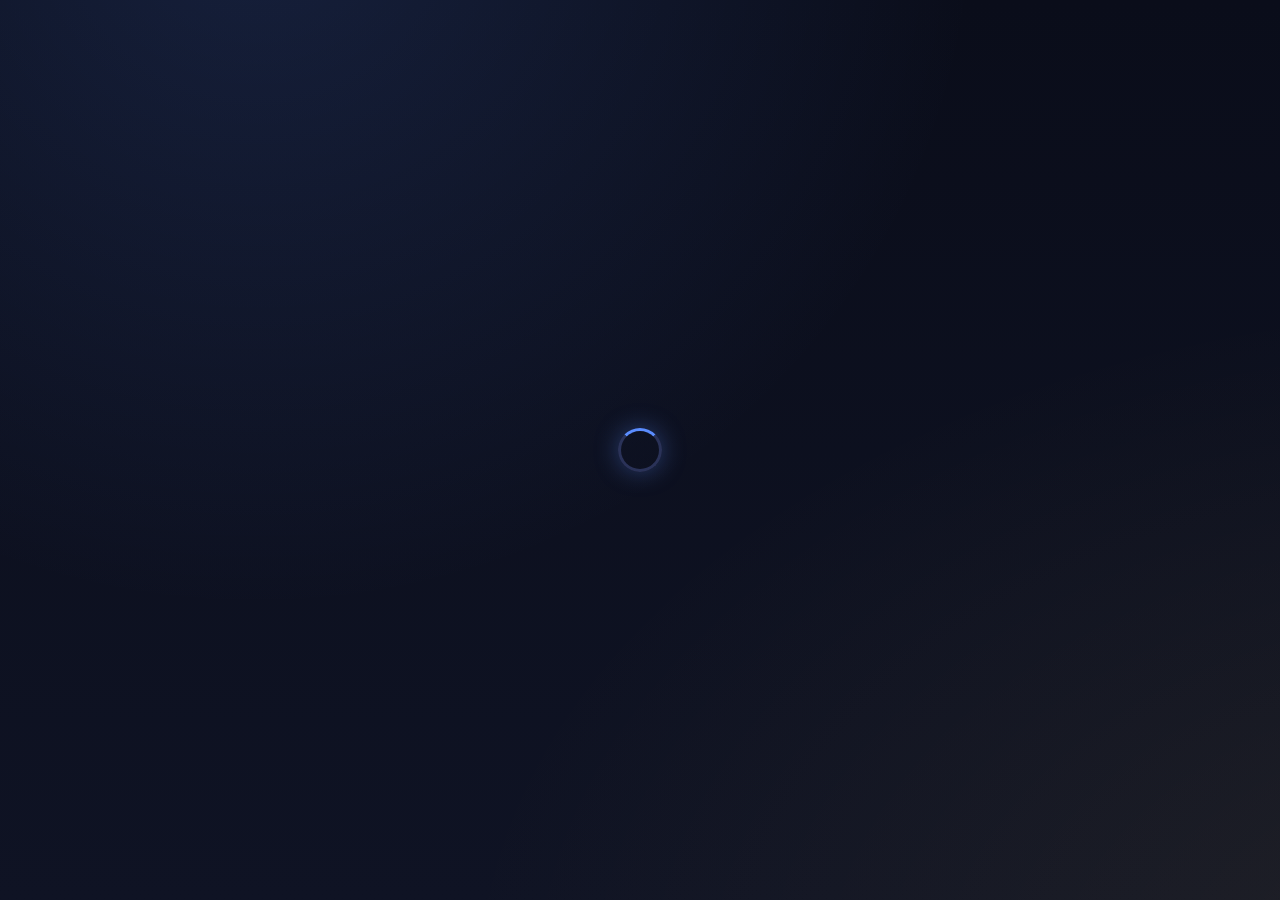
==== index.html @ c94ab728 "feat: add chat groups with realtime messaging - Create/join groups with friends (RPC-backed, RLS-pro" ====
<!DOCTYPE html>
<html lang="zh-CN">
<head>
  <meta charset="UTF-8" />
  <meta name="viewport" content="width=device-width, initial-scale=1.0" />
  <title>好友时区时间轴</title>
  <link rel="stylesheet" href="style.css" />
</head>
<body>
  <div id="view-loading" class="view full-center">
    <div class="spinner"></div>
  </div>

  <div id="view-auth" class="view full-center" hidden>
    <div class="auth-card">
      <h1 class="brand">好友时区时间轴</h1>
      <p class="sub">看看朋友们都几点在线，方便约局。</p>

      <div class="tabs" role="tablist">
        <button class="tab active" data-tab="login">登录</button>
        <button class="tab" data-tab="register">注册</button>
      </div>

      <form id="loginForm" class="auth-form">
        <label>邮箱<input type="email" name="email" required autocomplete="email" /></label>
        <label>密码<input type="password" name="password" required minlength="6" autocomplete="current-password" /></label>
        <button type="submit">登录</button>
      </form>

      <form id="registerForm" class="auth-form" hidden>
        <label>昵称<input type="text" name="username" required minlength="1" maxlength="24" /></label>
        <label>邮箱<input type="email" name="email" required autocomplete="email" /></label>
        <label>密码<input type="password" name="password" required minlength="6" autocomplete="new-password" /></label>
        <button type="submit">创建账号</button>
      </form>

      <p id="authError" class="error" hidden></p>
    </div>
  </div>

  <div id="view-onboarding" class="view" hidden>
    <div class="container narrow">
      <header class="page-header">
        <h1>欢迎, <span id="obUsername">朋友</span></h1>
        <p class="sub">先设置一下你的时区和每天活跃时段，方便朋友找你。</p>
      </header>

      <section class="panel">
        <div class="friend-code-big">
          你的好友代码
          <div class="code-value" id="obFriendCode">——————</div>
          <p class="hint">把这个代码发给朋友，他们就能加你。</p>
        </div>
      </section>

      <form id="onboardingForm" class="panel form-panel">
        <label>昵称<input type="text" name="username" required minlength="1" maxlength="24" /></label>
        <label>时区<select name="timezone" required></select></label>
        <div class="periods-section">
          <div class="periods-section-head">
            <span>活跃时段</span>
            <button type="button" class="ghost small add-period" data-target="obPeriodsList">+ 添加时段</button>
          </div>
          <div class="periods-list" id="obPeriodsList"></div>
        </div>
        <label>在时间轴上显示的颜色<input type="color" name="color" value="#4f8cff" /></label>
        <p class="hint">活跃时段可跨午夜，例如 22:00 – 02:00；可以加多个时段。</p>
        <p id="onboardingError" class="error" hidden></p>
        <button type="submit">保存并进入</button>
      </form>
    </div>
  </div>

  <div id="view-main" class="view" hidden>
    <header class="topbar">
      <div class="brand-small">时区时间轴</div>
      <div class="topbar-right">
        <span class="me-code">
          <span class="me-name" id="meName"></span>
          <span class="code-pill" id="meCodePill" title="点击复制">
            <span class="code-label">好友代码</span>
            <span id="meCode">——————</span>
          </span>
        </span>
        <button id="openSettings" class="ghost">设置</button>
        <button id="logout" class="ghost">退出</button>
      </div>
    </header>

    <main class="container">
      <section class="panel">
        <div class="timeline-header">
          <div>
            <h2 class="panel-title">我的时间轴</h2>
            <p class="hint" id="selfMeta"></p>
          </div>
          <div class="legend">
            <span class="dot now"></span> 现在
            <span class="sep">·</span>
            <span class="dot overlap"></span> 和好友重合
          </div>
        </div>
        <div id="timeline" class="timeline"></div>
      </section>

      <section class="panel">
        <h2 class="panel-title">共同在线时段</h2>
        <div id="overlapList" class="overlap-list"></div>
      </section>

      <section class="panel">
        <h2 class="panel-title">好友</h2>

        <form id="addFriendForm" class="inline-form">
          <input type="text" id="friendCodeInput" placeholder="输入 6 位好友代码" maxlength="6" autocomplete="off" />
          <button type="submit">添加</button>
        </form>
        <p id="addFriendMsg" class="hint" hidden></p>

        <div id="pendingIn" class="pending-list"></div>
        <div id="pendingOut" class="pending-list"></div>

        <ul id="friendList" class="friends"></ul>
        <p id="friendEmpty" class="hint" hidden>还没有好友，把你的好友代码发给朋友吧。</p>
      </section>

      <section class="panel">
        <div class="panel-head-row">
          <h2 class="panel-title">聊天群</h2>
          <button id="openCreateGroup" class="ghost small">+ 新建聊天群</button>
        </div>
        <ul id="groupList" class="group-list"></ul>
        <p id="groupEmpty" class="hint" hidden>还没有聊天群，和好友一起新建一个吧。</p>
      </section>
    </main>
  </div>

  <div id="view-chat" class="view" hidden>
    <header class="topbar">
      <div class="topbar-left">
        <button id="chatBack" class="ghost">← 返回</button>
        <div class="chat-title" id="chatTitle"></div>
      </div>
      <div class="topbar-right">
        <button id="chatLogout" class="ghost">退出</button>
      </div>
    </header>
    <main class="container chat-main">
      <section class="panel">
        <h2 class="panel-title">成员 <span class="count" id="chatMemberCount"></span></h2>
        <ul id="chatMemberList" class="chat-members"></ul>
      </section>
      <section class="panel chat-panel">
        <h2 class="panel-title">消息</h2>
        <div id="chatMessages" class="chat-messages"></div>
        <form id="chatForm" class="chat-composer">
          <textarea id="chatInput" placeholder="说点什么…（Enter 发送，Shift+Enter 换行）" rows="1" maxlength="2000"></textarea>
          <button type="submit">发送</button>
        </form>
      </section>
    </main>
  </div>

  <div id="createGroupModal" class="modal" hidden>
    <div class="modal-card">
      <div class="modal-head">
        <h2>新建聊天群</h2>
        <button class="ghost" id="closeCreateGroup">✕</button>
      </div>
      <form id="createGroupForm" class="form-panel">
        <label>群名<input type="text" name="name" required minlength="1" maxlength="64" placeholder="例如：开黑小分队" /></label>
        <div>
          <div class="section-label">选择好友</div>
          <div id="groupFriendPicker" class="friend-picker"></div>
          <p id="groupFriendEmpty" class="hint" hidden>你还没有好友，先添加好友再新建群。</p>
        </div>
        <p id="createGroupError" class="error" hidden></p>
        <button type="submit">创建</button>
      </form>
    </div>
  </div>

  <div id="settingsModal" class="modal" hidden>
    <div class="modal-card">
      <div class="modal-head">
        <h2>编辑个人资料</h2>
        <button class="ghost" id="closeSettings">✕</button>
      </div>
      <form id="settingsForm" class="form-panel">
        <label>昵称<input type="text" name="username" required minlength="1" maxlength="24" /></label>
        <label>时区<select name="timezone" required></select></label>
        <div class="periods-section">
          <div class="periods-section-head">
            <span>活跃时段</span>
            <button type="button" class="ghost small add-period" data-target="settingsPeriodsList">+ 添加时段</button>
          </div>
          <div class="periods-list" id="settingsPeriodsList"></div>
        </div>
        <label>颜色<input type="color" name="color" /></label>
        <p id="settingsError" class="error" hidden></p>
        <button type="submit">保存</button>
      </form>
    </div>
  </div>

  <div id="toast" class="toast" hidden></div>

  <script type="module" src="app.js"></script>
</body>
</html>
---- style.css ----
:root {
  --bg: #0a0d1a;
  --bg-2: #0f1324;
  --panel: #161b2e;
  --panel-2: #1d2340;
  --panel-3: #252c4e;
  --text: #eef1fb;
  --text-dim: #b8bfd8;
  --muted: #8b90ab;
  --accent: #5b8dff;
  --accent-2: #7aa7ff;
  --accent-glow: rgba(91, 141, 255, 0.35);
  --overlap: #ffcf4a;
  --overlap-glow: rgba(255, 207, 74, 0.4);
  --now: #ff5a82;
  --now-glow: rgba(255, 90, 130, 0.6);
  --success: #27d07b;
  --danger: #f06262;
  --border: #2a3258;
  --border-soft: #222846;
  --radius: 14px;
  --radius-sm: 10px;
}

* { box-sizing: border-box; }
[hidden] { display: none !important; }
html, body { margin: 0; padding: 0; }
body {
  color: var(--text);
  font-family: -apple-system, BlinkMacSystemFont, "Segoe UI", "PingFang SC",
    "Hiragino Sans GB", "Microsoft YaHei", sans-serif;
  min-height: 100vh;
  background:
    radial-gradient(ellipse at 20% -10%, rgba(91, 141, 255, 0.15), transparent 50%),
    radial-gradient(ellipse at 120% 110%, rgba(255, 207, 74, 0.08), transparent 50%),
    linear-gradient(180deg, var(--bg) 0%, var(--bg-2) 100%);
  background-attachment: fixed;
  -webkit-font-smoothing: antialiased;
  letter-spacing: 0.01em;
}

.view { min-height: 100vh; animation: view-in 0.35s ease-out; }
@keyframes view-in {
  from { opacity: 0; transform: translateY(4px); }
  to   { opacity: 1; transform: translateY(0); }
}
.full-center { display: flex; align-items: center; justify-content: center; padding: 20px; }
.container { max-width: 1120px; margin: 0 auto; padding: 24px 24px 80px; display: grid; gap: 20px; }
.container.narrow { max-width: 640px; }

/* Spinner */
.spinner {
  width: 44px; height: 44px;
  border: 3px solid var(--border);
  border-top-color: var(--accent);
  border-radius: 50%;
  animation: spin 0.9s linear infinite;
  box-shadow: 0 0 24px var(--accent-glow);
}
@keyframes spin { to { transform: rotate(360deg); } }

/* Auth */
.auth-card {
  background: linear-gradient(180deg, var(--panel) 0%, #141829 100%);
  border: 1px solid var(--border);
  border-radius: 18px;
  padding: 36px 32px;
  width: 100%;
  max-width: 420px;
  box-shadow: 0 28px 70px rgba(0,0,0,0.55), 0 0 0 1px rgba(255,255,255,0.02) inset;
}
.brand { margin: 0; font-size: 24px; letter-spacing: 0.3px; font-weight: 600; }
.sub { color: var(--muted); margin: 8px 0 22px; font-size: 14px; line-height: 1.5; }

.tabs {
  display: flex;
  gap: 4px;
  background: var(--bg-2);
  border-radius: 12px;
  padding: 4px;
  margin-bottom: 22px;
  border: 1px solid var(--border-soft);
}
.tab {
  flex: 1; background: transparent; border: 0; color: var(--muted);
  padding: 10px 12px; border-radius: 8px; cursor: pointer; font: inherit;
  transition: all 0.18s;
}
.tab:hover { color: var(--text-dim); }
.tab.active { background: var(--panel-2); color: var(--text); box-shadow: 0 2px 8px rgba(0,0,0,0.3); }
.auth-form { display: grid; gap: 14px; }
.auth-form label { display: grid; gap: 6px; font-size: 12px; color: var(--muted); }

input, select, button {
  font: inherit; color: var(--text);
  background: var(--panel-2);
  border: 1px solid var(--border);
  border-radius: var(--radius-sm);
  padding: 11px 13px;
  outline: none;
  transition: border-color 0.18s, box-shadow 0.18s, background 0.18s;
}
input:hover, select:hover { border-color: var(--border); background: var(--panel-3); }
input:focus, select:focus {
  border-color: var(--accent);
  box-shadow: 0 0 0 3px var(--accent-glow);
  background: var(--panel-2);
}
input[type="color"] { padding: 3px; height: 42px; width: 62px; cursor: pointer; }
input[type="time"] { min-width: 130px; }

button {
  background: linear-gradient(180deg, var(--accent) 0%, #4a7be6 100%);
  border-color: var(--accent);
  color: #fff;
  cursor: pointer;
  font-weight: 500;
  padding: 11px 18px;
  box-shadow: 0 4px 12px rgba(91, 141, 255, 0.25);
}
button:hover {
  transform: translateY(-1px);
  box-shadow: 0 6px 18px rgba(91, 141, 255, 0.4);
}
button:active { transform: translateY(0); }
button.ghost {
  background: transparent;
  border-color: var(--border);
  color: var(--muted);
  padding: 7px 14px;
  font-size: 13px;
  box-shadow: none;
}
button.ghost:hover {
  color: var(--text); border-color: var(--muted);
  background: rgba(255,255,255,0.02);
  transform: none;
  box-shadow: none;
}
button.small { padding: 5px 11px; font-size: 12px; }
button.danger {
  background: transparent; border-color: rgba(240, 98, 98, 0.4);
  color: var(--danger); box-shadow: none;
}
button.danger:hover { background: rgba(240, 98, 98, 0.1); box-shadow: none; }
button.success {
  background: linear-gradient(180deg, var(--success) 0%, #1fb96b 100%);
  border-color: var(--success);
  box-shadow: 0 4px 12px rgba(39, 208, 123, 0.3);
}

.error {
  background: rgba(240, 98, 98, 0.1);
  border: 1px solid rgba(240, 98, 98, 0.3);
  color: #ffb5b5;
  padding: 10px 13px;
  border-radius: var(--radius-sm);
  font-size: 13px;
  margin: 0;
}
.hint { color: var(--muted); font-size: 12px; margin: 4px 0 0; line-height: 1.5; }

/* Top bar */
.topbar {
  background: rgba(22, 27, 46, 0.85);
  border-bottom: 1px solid var(--border);
  padding: 14px 24px;
  display: flex;
  align-items: center;
  justify-content: space-between;
  gap: 12px;
  position: sticky;
  top: 0;
  z-index: 10;
  backdrop-filter: blur(14px);
  -webkit-backdrop-filter: blur(14px);
}
.brand-small { font-weight: 600; letter-spacing: 0.3px; font-size: 15px; }
.topbar-left { display: flex; align-items: center; gap: 14px; min-width: 0; flex: 1; }
.chat-title { font-size: 15px; font-weight: 600; letter-spacing: 0.3px; overflow: hidden; text-overflow: ellipsis; white-space: nowrap; }
.topbar-right { display: flex; align-items: center; gap: 10px; }
.me-code { display: flex; align-items: center; gap: 10px; font-size: 13px; }
.me-name { color: var(--text-dim); font-weight: 500; }
.code-pill {
  display: inline-flex; align-items: center; gap: 8px;
  background: linear-gradient(135deg, rgba(91, 141, 255, 0.15), rgba(91, 141, 255, 0.05));
  border: 1px solid rgba(91, 141, 255, 0.3);
  padding: 6px 12px;
  border-radius: 999px;
  cursor: pointer;
  font-family: ui-monospace, SFMono-Regular, Menlo, monospace;
  font-size: 13px;
  letter-spacing: 2px;
  transition: all 0.2s;
}
.code-pill:hover {
  border-color: var(--accent);
  box-shadow: 0 0 14px var(--accent-glow);
  transform: translateY(-1px);
}
.code-label {
  color: var(--muted); font-size: 11px; letter-spacing: 0.5px;
  font-family: inherit; text-transform: uppercase;
}

/* Panels */
.panel {
  background: linear-gradient(180deg, var(--panel) 0%, #141829 100%);
  border: 1px solid var(--border);
  border-radius: var(--radius);
  padding: 20px 22px;
  box-shadow: 0 4px 16px rgba(0,0,0,0.2);
  animation: panel-in 0.4s ease-out backwards;
}
.panel:nth-child(1) { animation-delay: 0ms; }
.panel:nth-child(2) { animation-delay: 60ms; }
.panel:nth-child(3) { animation-delay: 120ms; }
.panel:nth-child(4) { animation-delay: 180ms; }
@keyframes panel-in {
  from { opacity: 0; transform: translateY(8px); }
  to   { opacity: 1; transform: translateY(0); }
}
.panel-title {
  margin: 0 0 14px;
  font-size: 14px;
  color: var(--text-dim);
  font-weight: 600;
  letter-spacing: 0.4px;
  text-transform: uppercase;
}

.form-panel { display: grid; gap: 14px; }
.form-panel label { display: grid; gap: 6px; font-size: 12px; color: var(--muted); }
.form-panel .row { display: flex; gap: 12px; flex-wrap: wrap; }
.form-panel .row label { flex: 1 1 150px; }

.page-header { margin-bottom: 8px; }
.page-header h1 { margin: 0; font-size: 24px; letter-spacing: -0.2px; }

/* Friend code hero on onboarding */
.friend-code-big {
  text-align: center;
  padding: 16px 0 10px;
  color: var(--muted);
  font-size: 11px;
  letter-spacing: 1.2px;
  text-transform: uppercase;
}
.code-value {
  font-family: ui-monospace, SFMono-Regular, Menlo, monospace;
  font-size: 40px;
  color: var(--text);
  letter-spacing: 10px;
  margin: 10px 0 6px;
  font-weight: 700;
  background: linear-gradient(135deg, var(--accent-2), var(--overlap));
  -webkit-background-clip: text;
  background-clip: text;
  -webkit-text-fill-color: transparent;
}

/* Inline form */
.inline-form { display: flex; gap: 8px; margin-bottom: 14px; }
.inline-form input {
  flex: 1;
  text-transform: uppercase;
  letter-spacing: 4px;
  font-family: ui-monospace, SFMono-Regular, Menlo, monospace;
  font-weight: 600;
  text-align: center;
}

/* Pending requests */
.pending-list { display: grid; gap: 8px; margin-bottom: 10px; }
.pending-list:empty { display: none; }
.pending-item {
  display: flex; align-items: center; gap: 10px;
  background: var(--panel-2);
  border: 1px dashed var(--border);
  padding: 11px 14px;
  border-radius: var(--radius-sm);
  font-size: 13px;
  animation: panel-in 0.3s;
}
.pending-item .who { flex: 1; }
.pending-item .tag {
  display: inline-block;
  background: rgba(91, 141, 255, 0.15);
  color: var(--accent-2);
  padding: 2px 9px;
  border-radius: 999px;
  font-size: 11px;
  margin-left: 6px;
  font-weight: 500;
}
.pending-item .tag.out { background: rgba(139, 144, 171, 0.15); color: var(--muted); }

/* Friend list */
.friends { list-style: none; padding: 0; margin: 0; display: grid; gap: 10px; }
.friend-row {
  display: flex; align-items: center; gap: 12px;
  padding: 12px 14px;
  background: var(--panel-2);
  border-radius: var(--radius-sm);
  border: 1px solid var(--border-soft);
  transition: all 0.2s;
}
.friend-row:hover {
  border-color: var(--accent);
  background: var(--panel-3);
  transform: translateX(2px);
}
.friend-row .swatch {
  width: 14px; height: 14px; border-radius: 50%;
  box-shadow: 0 0 0 2px rgba(255,255,255,0.05), 0 0 12px currentColor;
  flex-shrink: 0;
}
.friend-row .name { font-weight: 600; font-size: 14px; }
.friend-row .meta { color: var(--muted); font-size: 12px; margin-top: 2px; }
.friend-row .spacer { flex: 1; }

/* Timeline */
.timeline-header {
  display: flex;
  justify-content: space-between;
  align-items: flex-start;
  gap: 12px;
  margin-bottom: 28px;
  flex-wrap: wrap;
}
.timeline-header h2 { margin: 0; }
.legend { color: var(--muted); font-size: 12px; display: flex; gap: 6px; align-items: center; }
.legend .dot { display: inline-block; width: 8px; height: 8px; border-radius: 2px; background: var(--accent); }
.legend .dot.overlap { background: var(--overlap); }
.legend .dot.now { background: var(--now); border-radius: 50%; }
.legend .sep { margin: 0 6px; }

.timeline { display: grid; gap: 10px; }
.tl-header, .tl-row {
  display: grid;
  grid-template-columns: 160px 1fr;
  align-items: center;
  gap: 20px;
}
.tl-label {
  font-size: 13px;
  color: var(--text-dim);
  overflow: hidden;
  text-overflow: ellipsis;
  white-space: nowrap;
  display: flex;
  align-items: center;
  gap: 8px;
  font-weight: 500;
}
.tl-label .dot-color {
  display: inline-block; width: 8px; height: 8px; border-radius: 50%;
  flex-shrink: 0;
}
.tl-hours { position: relative; height: 22px; margin-bottom: 6px; }
.tl-hours .hour {
  position: absolute; top: 0;
  font-size: 11px; color: var(--muted);
  transform: translateX(-50%);
  font-variant-numeric: tabular-nums;
  letter-spacing: 0.04em;
}
.tl-hours .tick {
  position: absolute; top: 18px;
  width: 1px; height: 4px; background: var(--border-soft);
  transform: translateX(-50%);
}

.tl-track {
  position: relative;
  background: rgba(255, 255, 255, 0.018);
  border-radius: 10px;
}
.tl-track::before {
  content: "";
  position: absolute;
  left: 0; right: 0; top: 50%;
  height: 1px;
  background: var(--border-soft);
  transform: translateY(-50%);
  opacity: 0.6;
}
.tl-track.main {
  height: 80px;
  background: rgba(255, 255, 255, 0.03);
  border-radius: 14px;
}
.tl-track.main::before { display: none; }
.tl-track.friend {
  height: 42px;
}
.tl-track.overlap-track {
  height: 26px;
  background: rgba(255, 207, 74, 0.04);
}
.tl-track.overlap-track::before { display: none; }

.tl-block {
  position: absolute;
  top: 8px; bottom: 8px;
  border-radius: 6px;
  background: var(--accent);
  opacity: 0.9;
}
.tl-track.main .tl-block {
  top: 12px; bottom: 12px;
  border-radius: 10px;
  opacity: 1;
}
.tl-track.friend .tl-block {
  top: 9px; bottom: 9px;
  border-radius: 6px;
  opacity: 0.85;
}
.tl-track.overlap-track .tl-block {
  top: 5px; bottom: 5px;
  border-radius: 4px;
  background: var(--overlap) !important;
  opacity: 1;
}

.tl-now {
  position: absolute;
  top: 0; bottom: 0;
  width: 1px;
  background: var(--now);
  pointer-events: none;
  z-index: 3;
}
.tl-now.main-now { top: -4px; bottom: -4px; }
.tl-now::after {
  content: "";
  position: absolute;
  top: -3px; left: 50%;
  transform: translateX(-50%);
  width: 6px; height: 6px; border-radius: 50%;
  background: var(--now);
}
.tl-now.main-now::after { top: -4px; width: 8px; height: 8px; }

.tl-row.self .tl-label { color: var(--text); font-weight: 600; font-size: 14px; }
.tl-row.overlap-row .tl-label { color: var(--overlap); font-weight: 500; font-size: 13px; }
.tl-row.spacer-row { height: 10px; }

.overlap-list { display: flex; flex-direction: column; gap: 14px; }
.overlap-group { display: flex; flex-direction: column; gap: 8px; }
.overlap-group-title {
  display: flex; align-items: center; gap: 8px;
  font-size: 13px; color: var(--muted); font-weight: 500;
}
.overlap-group.all .overlap-group-title { color: var(--overlap); font-weight: 600; }
.overlap-group-title .dot-color {
  width: 10px; height: 10px; border-radius: 50%;
  display: inline-block;
}
.overlap-chip-row { display: flex; flex-wrap: wrap; gap: 8px; }
.overlap-chip {
  background: linear-gradient(135deg, rgba(255, 207, 74, 0.12), rgba(255, 207, 74, 0.03));
  border: 1px solid rgba(255, 207, 74, 0.3);
  color: var(--overlap);
  padding: 7px 14px;
  border-radius: 999px;
  font-size: 13px;
  font-family: ui-monospace, SFMono-Regular, Menlo, monospace;
  font-variant-numeric: tabular-nums;
  font-weight: 500;
}
.overlap-chip.all {
  background: linear-gradient(135deg, rgba(255, 207, 74, 0.22), rgba(255, 207, 74, 0.08));
  border-color: rgba(255, 207, 74, 0.55);
  box-shadow: 0 0 14px rgba(255, 207, 74, 0.18);
}

/* Active periods editor */
.periods-section {
  display: flex; flex-direction: column; gap: 10px;
  padding: 14px;
  background: var(--panel-2);
  border: 1px solid var(--border-soft);
  border-radius: 12px;
}
.periods-section-head {
  display: flex; align-items: center; justify-content: space-between;
  font-size: 13px; color: var(--muted); font-weight: 500;
}
.periods-list { display: flex; flex-direction: column; gap: 8px; }
.period-row {
  display: flex; align-items: center; gap: 10px;
}
.period-row input[type="time"] {
  flex: 1;
  padding: 8px 10px;
  background: var(--panel);
  border: 1px solid var(--border);
  border-radius: 8px;
  color: var(--text);
  font-family: ui-monospace, SFMono-Regular, Menlo, monospace;
  font-size: 14px;
}
.period-row input[type="time"]:focus {
  outline: none;
  border-color: var(--accent);
}
.period-sep { color: var(--muted); }
.ghost.icon {
  width: 30px; height: 30px;
  padding: 0;
  display: inline-flex; align-items: center; justify-content: center;
  font-size: 13px;
}
.ghost.small { font-size: 12px; padding: 4px 10px; }
.add-period { font-weight: 500; }
.overlap-chip.empty {
  color: var(--muted);
  font-family: inherit;
  background: var(--panel-2);
  border-color: var(--border-soft);
  font-weight: normal;
}

/* Modal */
.modal {
  position: fixed; inset: 0;
  background: rgba(0,0,0,0.65);
  display: flex; align-items: center; justify-content: center;
  z-index: 100;
  padding: 20px;
  backdrop-filter: blur(6px);
  -webkit-backdrop-filter: blur(6px);
  animation: fade-in 0.2s;
}
@keyframes fade-in { from { opacity: 0; } to { opacity: 1; } }
.modal-card {
  background: linear-gradient(180deg, var(--panel) 0%, #141829 100%);
  border: 1px solid var(--border);
  border-radius: 18px;
  width: 100%;
  max-width: 520px;
  padding: 24px 26px;
  max-height: 90vh;
  overflow: auto;
  box-shadow: 0 30px 80px rgba(0,0,0,0.55);
  animation: modal-in 0.25s cubic-bezier(.2,.9,.3,1.2);
}
@keyframes modal-in {
  from { opacity: 0; transform: scale(0.96) translateY(10px); }
  to   { opacity: 1; transform: scale(1) translateY(0); }
}
.modal-head {
  display: flex; justify-content: space-between; align-items: center;
  margin-bottom: 18px;
}
.modal-head h2 { margin: 0; font-size: 18px; }

/* Toast */
.toast {
  position: fixed;
  bottom: 28px;
  left: 50%;
  transform: translateX(-50%);
  background: var(--panel);
  border: 1px solid var(--border);
  padding: 11px 20px;
  border-radius: 999px;
  font-size: 13px;
  box-shadow: 0 14px 40px rgba(0,0,0,0.55);
  z-index: 200;
  animation: toast-in 0.25s cubic-bezier(.2,.9,.3,1.2);
}
.toast.success { border-color: var(--success); color: #a5f1c7; }
.toast.error { border-color: var(--danger); color: #ffb5b5; }
@keyframes toast-in {
  from { opacity: 0; transform: translate(-50%, 14px); }
  to   { opacity: 1; transform: translate(-50%, 0); }
}

/* Panel head row */
.panel-head-row {
  display: flex; align-items: center; justify-content: space-between;
  gap: 10px; margin-bottom: 16px;
}
.panel-head-row .panel-title { margin: 0; }

/* Chat group list */
.group-list { list-style: none; padding: 0; margin: 0; display: flex; flex-direction: column; gap: 8px; }
.group-row {
  display: flex; align-items: center; gap: 14px;
  padding: 14px 16px;
  background: var(--panel-2);
  border: 1px solid var(--border-soft);
  border-radius: 12px;
  cursor: pointer;
  transition: transform 0.15s ease, border-color 0.15s ease, background 0.15s ease;
}
.group-row:hover {
  transform: translateX(2px);
  border-color: var(--border);
  background: var(--panel-3);
}
.group-dots { display: flex; flex-shrink: 0; }
.group-dots .member-dot {
  width: 14px; height: 14px;
  border-radius: 50%;
  margin-left: -5px;
  border: 2px solid var(--panel-2);
}
.group-dots .member-dot:first-child { margin-left: 0; }
.group-info { flex: 1; min-width: 0; }
.group-info .name { font-weight: 600; font-size: 14px; }
.group-info .meta {
  color: var(--muted); font-size: 12px; margin-top: 2px;
  overflow: hidden; text-overflow: ellipsis; white-space: nowrap;
}
.group-row .chevron { color: var(--muted); font-size: 20px; }

/* Friend picker in create-group modal */
.section-label {
  font-size: 13px; color: var(--muted); font-weight: 500;
  margin-bottom: 8px;
}
.friend-picker {
  display: flex; flex-direction: column; gap: 4px;
  max-height: 280px; overflow: auto;
  padding: 4px;
  background: var(--panel-2);
  border: 1px solid var(--border-soft);
  border-radius: 10px;
}
.friend-pick {
  display: flex; align-items: center; gap: 10px;
  padding: 8px 10px;
  border-radius: 8px;
  cursor: pointer;
  transition: background 0.12s;
}
.friend-pick:hover { background: rgba(255,255,255,0.03); }
.friend-pick input[type="checkbox"] {
  width: 16px; height: 16px;
  accent-color: var(--accent);
}
.friend-pick .swatch {
  width: 10px; height: 10px; border-radius: 50%;
  flex-shrink: 0;
}
.friend-pick .pick-name { font-size: 14px; color: var(--text); }

/* Chat view */
.chat-main {
  display: grid;
  grid-template-columns: 280px 1fr;
  gap: 20px;
  max-width: 1120px;
}
.chat-panel { display: flex; flex-direction: column; min-height: 0; height: calc(100vh - 140px); }

.chat-members { list-style: none; padding: 0; margin: 0; display: flex; flex-direction: column; gap: 10px; }
.chat-member {
  display: flex; align-items: flex-start; gap: 10px;
  padding: 10px 12px;
  background: var(--panel-2);
  border: 1px solid var(--border-soft);
  border-radius: 10px;
}
.chat-member .swatch {
  width: 10px; height: 10px; border-radius: 50%;
  flex-shrink: 0; margin-top: 5px;
}
.chat-member .member-info { flex: 1; min-width: 0; }
.chat-member .name { font-size: 14px; font-weight: 600; }
.chat-member .meta { font-size: 11.5px; color: var(--muted); margin-top: 2px; line-height: 1.45; }
.me-tag {
  font-size: 10px; font-weight: 500;
  background: var(--accent); color: white;
  padding: 1px 6px; border-radius: 4px;
  margin-left: 6px; letter-spacing: 0.05em;
}

.chat-messages {
  flex: 1;
  overflow-y: auto;
  padding: 4px 2px 12px;
  display: flex; flex-direction: column; gap: 14px;
  scroll-behavior: smooth;
}
.chat-messages::-webkit-scrollbar { width: 8px; }
.chat-messages::-webkit-scrollbar-track { background: transparent; }
.chat-messages::-webkit-scrollbar-thumb {
  background: var(--border); border-radius: 4px;
}
.chat-empty {
  color: var(--muted); font-size: 13px;
  text-align: center; padding: 40px 0;
}

.msg { display: flex; gap: 10px; align-items: flex-start; }
.msg.me { flex-direction: row-reverse; }
.msg-avatar {
  width: 32px; height: 32px; border-radius: 50%;
  display: flex; align-items: center; justify-content: center;
  font-weight: 600; font-size: 13px; color: white;
  flex-shrink: 0;
}
.msg-body { max-width: 70%; display: flex; flex-direction: column; gap: 4px; }
.msg.me .msg-body { align-items: flex-end; }
.msg-head {
  font-size: 11.5px; color: var(--muted);
  display: flex; gap: 8px; align-items: baseline;
}
.msg-name { font-weight: 500; color: var(--text-dim); }
.msg-time { font-variant-numeric: tabular-nums; }
.msg-text {
  background: var(--panel-2);
  border: 1px solid var(--border-soft);
  padding: 10px 14px;
  border-radius: 14px;
  border-bottom-left-radius: 4px;
  font-size: 14px; line-height: 1.5;
  color: var(--text);
  white-space: pre-wrap;
  word-wrap: break-word;
  overflow-wrap: anywhere;
}
.msg.me .msg-text {
  background: linear-gradient(135deg, var(--accent), var(--accent-2));
  border-color: transparent;
  color: white;
  border-bottom-left-radius: 14px;
  border-bottom-right-radius: 4px;
}

.chat-composer {
  display: flex; gap: 10px; align-items: flex-end;
  padding-top: 12px;
  border-top: 1px solid var(--border-soft);
  margin-top: 10px;
}
.chat-composer textarea {
  flex: 1;
  resize: none;
  max-height: 140px;
  padding: 10px 14px;
  background: var(--panel-2);
  border: 1px solid var(--border-soft);
  border-radius: 12px;
  color: var(--text);
  font-family: inherit;
  font-size: 14px;
  line-height: 1.5;
  transition: border-color 0.15s;
}
.chat-composer textarea:focus {
  outline: none;
  border-color: var(--accent);
}
.chat-composer button {
  padding: 10px 20px;
  flex-shrink: 0;
}

@media (max-width: 640px) {
  .tl-header, .tl-row { grid-template-columns: 96px 1fr; gap: 12px; }
  .tl-hours .hour { font-size: 10px; }
  .tl-track.main { height: 64px; }
  .tl-track.friend { height: 36px; }
  .topbar { padding: 10px 14px; flex-wrap: wrap; }
  .code-pill { padding: 5px 10px; letter-spacing: 1.5px; }
  .container { padding: 16px 14px 60px; }
  .code-value { font-size: 32px; letter-spacing: 7px; }
  .chat-main { grid-template-columns: 1fr; }
  .chat-panel { height: calc(100vh - 200px); }
  .msg-body { max-width: 80%; }
}
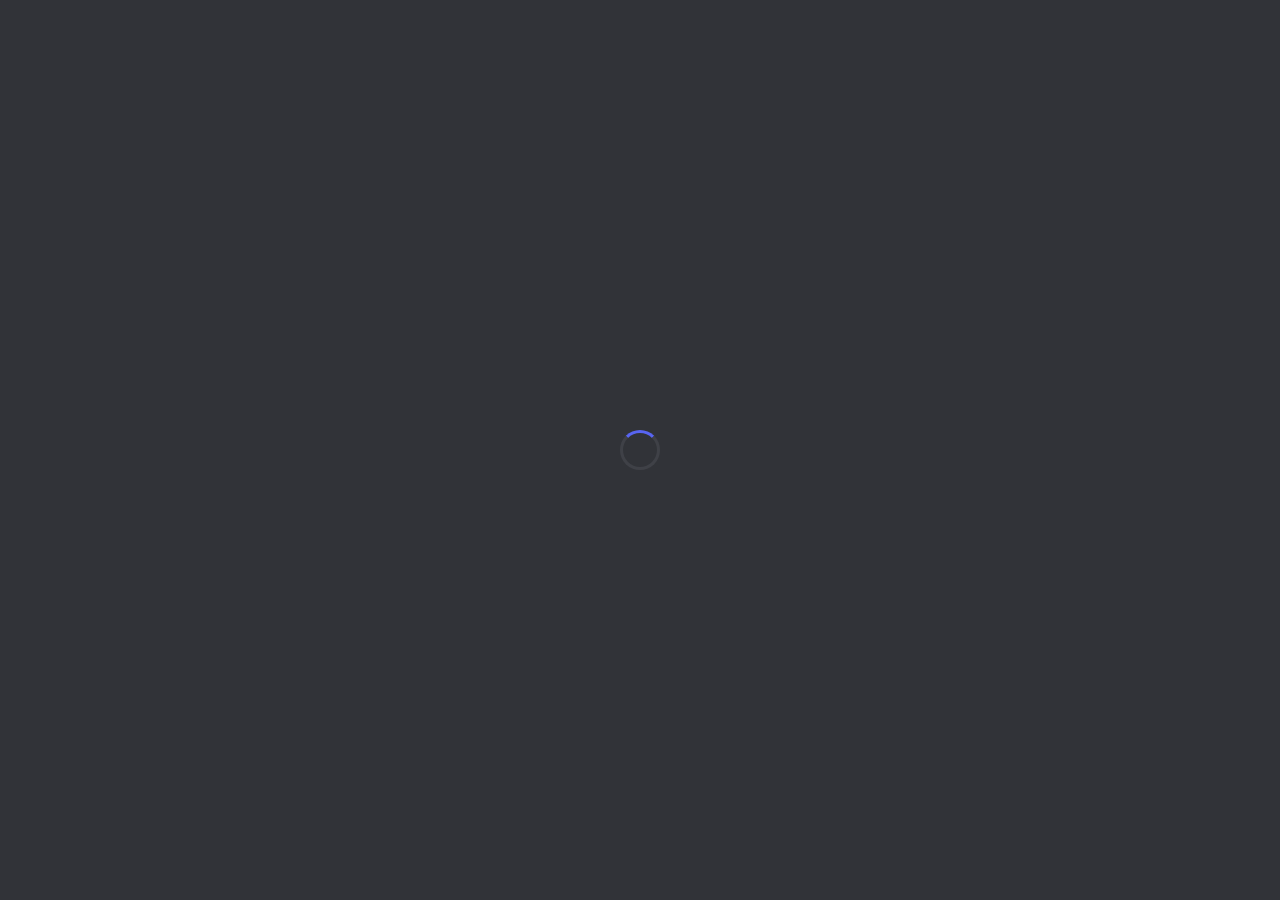
==== commit af027750: "feat: Discord-like fonts + friend visibility toggle on timeline - Load Inter + Noto Sans SC via Goog" ====
--- a/index.html
+++ b/index.html
@@ -4,6 +4,9 @@
   <meta charset="UTF-8" />
   <meta name="viewport" content="width=device-width, initial-scale=1.0" />
   <title>好友时区时间轴</title>
+  <link rel="preconnect" href="https://fonts.googleapis.com" />
+  <link rel="preconnect" href="https://fonts.gstatic.com" crossorigin />
+  <link rel="stylesheet" href="https://fonts.googleapis.com/css2?family=Inter:wght@400;500;600;700&family=Noto+Sans+SC:wght@400;500;600;700&display=swap" />
   <link rel="stylesheet" href="style.css" />
 </head>
 <body>
@@ -94,10 +97,13 @@
             <h2 class="panel-title">我的时间轴</h2>
             <p class="hint" id="selfMeta"></p>
           </div>
-          <div class="legend">
-            <span class="dot now"></span> 现在
-            <span class="sep">·</span>
-            <span class="dot overlap"></span> 和好友重合
+          <div class="timeline-right">
+            <button id="openOverride" class="ghost small">临时调整今天</button>
+            <div class="legend">
+              <span class="dot now"></span> 现在
+              <span class="sep">·</span>
+              <span class="dot overlap"></span> 和好友重合
+            </div>
           </div>
         </div>
         <div id="timeline" class="timeline"></div>
@@ -106,6 +112,15 @@
       <section class="panel">
         <h2 class="panel-title">共同在线时段</h2>
         <div id="overlapList" class="overlap-list"></div>
+      </section>
+
+      <section class="panel">
+        <div class="panel-head-row">
+          <h2 class="panel-title">聊天群</h2>
+          <button id="openCreateGroup" class="ghost small">+ 新建聊天群</button>
+        </div>
+        <ul id="groupList" class="group-list"></ul>
+        <p id="groupEmpty" class="hint" hidden>还没有聊天群，和好友一起新建一个吧。</p>
       </section>
 
       <section class="panel">
@@ -123,15 +138,6 @@
         <ul id="friendList" class="friends"></ul>
         <p id="friendEmpty" class="hint" hidden>还没有好友，把你的好友代码发给朋友吧。</p>
       </section>
-
-      <section class="panel">
-        <div class="panel-head-row">
-          <h2 class="panel-title">聊天群</h2>
-          <button id="openCreateGroup" class="ghost small">+ 新建聊天群</button>
-        </div>
-        <ul id="groupList" class="group-list"></ul>
-        <p id="groupEmpty" class="hint" hidden>还没有聊天群，和好友一起新建一个吧。</p>
-      </section>
     </main>
   </div>
 
@@ -142,6 +148,7 @@
         <div class="chat-title" id="chatTitle"></div>
       </div>
       <div class="topbar-right">
+        <button id="chatSettingsBtn" class="ghost">群设置</button>
         <button id="chatLogout" class="ghost">退出</button>
       </div>
     </header>
@@ -161,6 +168,61 @@
     </main>
   </div>
 
+  <div id="overrideModal" class="modal" hidden>
+    <div class="modal-card">
+      <div class="modal-head">
+        <h2>临时调整今天</h2>
+        <button class="ghost" id="closeOverride">✕</button>
+      </div>
+      <div class="form-panel">
+        <p class="hint" id="overrideDateLabel"></p>
+        <div class="periods-section">
+          <div class="periods-section-head">
+            <span>今天的活跃时段</span>
+            <button type="button" class="ghost small add-period" data-target="overridePeriodsList">+ 添加时段</button>
+          </div>
+          <div class="periods-list" id="overridePeriodsList"></div>
+        </div>
+        <p class="hint">只影响今天，明天自动恢复默认时段。</p>
+        <p id="overrideError" class="error" hidden></p>
+        <div class="row-actions">
+          <button type="button" id="clearOverrideBtn" class="ghost">清除今天的临时设置</button>
+          <button type="button" id="saveOverrideBtn">保存</button>
+        </div>
+      </div>
+    </div>
+  </div>
+
+  <div id="chatGroupModal" class="modal" hidden>
+    <div class="modal-card">
+      <div class="modal-head">
+        <h2>群设置</h2>
+        <button class="ghost" id="closeChatGroupModal">✕</button>
+      </div>
+      <div class="form-panel">
+        <label>群名
+          <div class="inline-save">
+            <input type="text" id="chatGroupNameInput" minlength="1" maxlength="64" />
+            <button type="button" id="saveChatGroupName">保存</button>
+          </div>
+        </label>
+
+        <div class="divider"></div>
+
+        <div class="section-label">添加成员</div>
+        <div id="chatGroupAddPicker" class="friend-picker"></div>
+        <p id="chatGroupAddEmpty" class="hint" hidden>你的好友都已在群里，或你还没有其他可邀请的好友。</p>
+        <button type="button" id="addChatGroupMembersBtn">添加选中的好友</button>
+
+        <p id="chatGroupError" class="error" hidden></p>
+
+        <div class="divider"></div>
+
+        <button type="button" id="leaveChatGroupBtn" class="danger">退出群</button>
+      </div>
+    </div>
+  </div>
+
   <div id="createGroupModal" class="modal" hidden>
     <div class="modal-card">
       <div class="modal-head">
--- a/style.css
+++ b/style.css
@@ -1,25 +1,26 @@
 :root {
-  --bg: #0a0d1a;
-  --bg-2: #0f1324;
-  --panel: #161b2e;
-  --panel-2: #1d2340;
-  --panel-3: #252c4e;
-  --text: #eef1fb;
-  --text-dim: #b8bfd8;
-  --muted: #8b90ab;
-  --accent: #5b8dff;
-  --accent-2: #7aa7ff;
-  --accent-glow: rgba(91, 141, 255, 0.35);
-  --overlap: #ffcf4a;
-  --overlap-glow: rgba(255, 207, 74, 0.4);
-  --now: #ff5a82;
-  --now-glow: rgba(255, 90, 130, 0.6);
-  --success: #27d07b;
-  --danger: #f06262;
-  --border: #2a3258;
-  --border-soft: #222846;
-  --radius: 14px;
-  --radius-sm: 10px;
+  --bg: #1e1f22;
+  --bg-2: #2b2d31;
+  --panel: #2b2d31;
+  --panel-2: #313338;
+  --panel-3: #383a40;
+  --text: #f2f3f5;
+  --text-dim: #dbdee1;
+  --muted: #949ba4;
+  --accent: #5865f2;
+  --accent-2: #4752c4;
+  --accent-glow: rgba(88, 101, 242, 0.25);
+  --overlap: #f0b132;
+  --overlap-glow: rgba(240, 177, 50, 0.25);
+  --now: #f23f43;
+  --now-glow: rgba(242, 63, 67, 0.35);
+  --success: #23a55a;
+  --danger: #da373c;
+  --border: #3f4147;
+  --border-soft: #2e2f35;
+  --radius: 8px;
+  --radius-sm: 4px;
+  --radius-lg: 12px;
 }
 
 * { box-sizing: border-box; }
@@ -27,127 +28,114 @@
 html, body { margin: 0; padding: 0; }
 body {
   color: var(--text);
-  font-family: -apple-system, BlinkMacSystemFont, "Segoe UI", "PingFang SC",
-    "Hiragino Sans GB", "Microsoft YaHei", sans-serif;
+  font-family: "gg sans", "Inter", "Noto Sans SC", -apple-system, BlinkMacSystemFont,
+    "Segoe UI", "PingFang SC", "Hiragino Sans GB", "Microsoft YaHei", sans-serif;
+  font-feature-settings: "cv11", "ss01", "ss03";
+  letter-spacing: 0.01em;
   min-height: 100vh;
-  background:
-    radial-gradient(ellipse at 20% -10%, rgba(91, 141, 255, 0.15), transparent 50%),
-    radial-gradient(ellipse at 120% 110%, rgba(255, 207, 74, 0.08), transparent 50%),
-    linear-gradient(180deg, var(--bg) 0%, var(--bg-2) 100%);
-  background-attachment: fixed;
+  background: var(--panel-2);
   -webkit-font-smoothing: antialiased;
-  letter-spacing: 0.01em;
-}
-
-.view { min-height: 100vh; animation: view-in 0.35s ease-out; }
-@keyframes view-in {
-  from { opacity: 0; transform: translateY(4px); }
-  to   { opacity: 1; transform: translateY(0); }
-}
+  -moz-osx-font-smoothing: grayscale;
+  text-rendering: optimizeLegibility;
+}
+
+.view { min-height: 100vh; }
 .full-center { display: flex; align-items: center; justify-content: center; padding: 20px; }
-.container { max-width: 1120px; margin: 0 auto; padding: 24px 24px 80px; display: grid; gap: 20px; }
-.container.narrow { max-width: 640px; }
-
-/* Spinner */
+.container { max-width: 1120px; margin: 0 auto; padding: 24px 24px 80px; display: grid; gap: 16px; }
+.container.narrow { max-width: 560px; }
+
 .spinner {
-  width: 44px; height: 44px;
+  width: 40px; height: 40px;
   border: 3px solid var(--border);
   border-top-color: var(--accent);
   border-radius: 50%;
   animation: spin 0.9s linear infinite;
-  box-shadow: 0 0 24px var(--accent-glow);
 }
 @keyframes spin { to { transform: rotate(360deg); } }
 
 /* Auth */
 .auth-card {
-  background: linear-gradient(180deg, var(--panel) 0%, #141829 100%);
-  border: 1px solid var(--border);
-  border-radius: 18px;
-  padding: 36px 32px;
+  background: var(--panel);
+  border-radius: 8px;
+  padding: 32px;
   width: 100%;
-  max-width: 420px;
-  box-shadow: 0 28px 70px rgba(0,0,0,0.55), 0 0 0 1px rgba(255,255,255,0.02) inset;
-}
-.brand { margin: 0; font-size: 24px; letter-spacing: 0.3px; font-weight: 600; }
-.sub { color: var(--muted); margin: 8px 0 22px; font-size: 14px; line-height: 1.5; }
+  max-width: 480px;
+  box-shadow: 0 8px 16px rgba(0, 0, 0, 0.24);
+}
+.brand { margin: 0; font-size: 24px; font-weight: 600; text-align: center; }
+.sub { color: var(--muted); margin: 8px 0 24px; font-size: 14px; line-height: 1.4; text-align: center; }
 
 .tabs {
   display: flex;
-  gap: 4px;
-  background: var(--bg-2);
-  border-radius: 12px;
-  padding: 4px;
-  margin-bottom: 22px;
-  border: 1px solid var(--border-soft);
+  gap: 2px;
+  background: var(--bg);
+  border-radius: 6px;
+  padding: 3px;
+  margin-bottom: 24px;
 }
 .tab {
   flex: 1; background: transparent; border: 0; color: var(--muted);
-  padding: 10px 12px; border-radius: 8px; cursor: pointer; font: inherit;
-  transition: all 0.18s;
+  padding: 8px 12px; border-radius: 4px; cursor: pointer; font: inherit;
+  font-size: 14px; font-weight: 500;
+  transition: background 0.12s, color 0.12s;
 }
 .tab:hover { color: var(--text-dim); }
-.tab.active { background: var(--panel-2); color: var(--text); box-shadow: 0 2px 8px rgba(0,0,0,0.3); }
-.auth-form { display: grid; gap: 14px; }
-.auth-form label { display: grid; gap: 6px; font-size: 12px; color: var(--muted); }
-
-input, select, button {
+.tab.active { background: var(--panel-3); color: var(--text); }
+.auth-form { display: grid; gap: 16px; }
+.auth-form label {
+  display: grid; gap: 8px;
+  font-size: 12px; color: var(--muted);
+  font-weight: 700; letter-spacing: 0.02em; text-transform: uppercase;
+}
+
+input, select, textarea {
   font: inherit; color: var(--text);
-  background: var(--panel-2);
-  border: 1px solid var(--border);
-  border-radius: var(--radius-sm);
-  padding: 11px 13px;
+  background: var(--bg);
+  border: 1px solid var(--bg);
+  border-radius: var(--radius-sm);
+  padding: 10px 12px;
   outline: none;
-  transition: border-color 0.18s, box-shadow 0.18s, background 0.18s;
-}
-input:hover, select:hover { border-color: var(--border); background: var(--panel-3); }
-input:focus, select:focus {
+  transition: border-color 0.12s;
+}
+input:focus, select:focus, textarea:focus {
   border-color: var(--accent);
-  box-shadow: 0 0 0 3px var(--accent-glow);
-  background: var(--panel-2);
-}
-input[type="color"] { padding: 3px; height: 42px; width: 62px; cursor: pointer; }
-input[type="time"] { min-width: 130px; }
+}
+input[type="color"] {
+  padding: 2px; height: 36px; width: 56px; cursor: pointer;
+  background: transparent; border: 1px solid var(--border);
+}
+input[type="time"] { min-width: 120px; }
 
 button {
-  background: linear-gradient(180deg, var(--accent) 0%, #4a7be6 100%);
-  border-color: var(--accent);
+  font: inherit; cursor: pointer;
+  background: var(--accent);
   color: #fff;
-  cursor: pointer;
+  border: 0;
+  border-radius: var(--radius-sm);
+  padding: 10px 16px;
   font-weight: 500;
-  padding: 11px 18px;
-  box-shadow: 0 4px 12px rgba(91, 141, 255, 0.25);
-}
-button:hover {
-  transform: translateY(-1px);
-  box-shadow: 0 6px 18px rgba(91, 141, 255, 0.4);
-}
-button:active { transform: translateY(0); }
+  font-size: 14px;
+  transition: background 0.12s;
+}
+button:hover { background: var(--accent-2); }
 button.ghost {
   background: transparent;
-  border-color: var(--border);
-  color: var(--muted);
-  padding: 7px 14px;
-  font-size: 13px;
-  box-shadow: none;
-}
-button.ghost:hover {
-  color: var(--text); border-color: var(--muted);
-  background: rgba(255,255,255,0.02);
-  transform: none;
-  box-shadow: none;
-}
-button.small { padding: 5px 11px; font-size: 12px; }
+  color: var(--text-dim);
+  padding: 6px 12px;
+  font-size: 14px;
+  font-weight: 500;
+}
+button.ghost:hover { background: var(--panel-3); color: var(--text); }
+button.small { padding: 4px 10px; font-size: 13px; }
 button.danger {
-  background: transparent; border-color: rgba(240, 98, 98, 0.4);
-  color: var(--danger); box-shadow: none;
-}
-button.danger:hover { background: rgba(240, 98, 98, 0.1); box-shadow: none; }
+  background: var(--danger);
+  color: #fff;
+}
+button.danger:hover { background: #a12d32; }
 button.success {
-  background: linear-gradient(180deg, var(--success) 0%, #1fb96b 100%);
-  border-color: var(--success);
-  box-shadow: 0 4px 12px rgba(39, 208, 123, 0.3);
-}
+  background: var(--success);
+}
+button.success:hover { background: #1a8045; }
 
 .error {
   background: rgba(240, 98, 98, 0.1);
@@ -162,9 +150,9 @@
 
 /* Top bar */
 .topbar {
-  background: rgba(22, 27, 46, 0.85);
-  border-bottom: 1px solid var(--border);
-  padding: 14px 24px;
+  background: var(--panel);
+  border-bottom: 1px solid var(--border-soft);
+  padding: 12px 20px;
   display: flex;
   align-items: center;
   justify-content: space-between;
@@ -172,60 +160,49 @@
   position: sticky;
   top: 0;
   z-index: 10;
-  backdrop-filter: blur(14px);
-  -webkit-backdrop-filter: blur(14px);
-}
-.brand-small { font-weight: 600; letter-spacing: 0.3px; font-size: 15px; }
-.topbar-left { display: flex; align-items: center; gap: 14px; min-width: 0; flex: 1; }
-.chat-title { font-size: 15px; font-weight: 600; letter-spacing: 0.3px; overflow: hidden; text-overflow: ellipsis; white-space: nowrap; }
-.topbar-right { display: flex; align-items: center; gap: 10px; }
+  box-shadow: 0 1px 0 rgba(0,0,0,0.2);
+}
+.brand-small { font-weight: 600; letter-spacing: 0.2px; font-size: 15px; color: var(--text); }
+.topbar-left { display: flex; align-items: center; gap: 12px; min-width: 0; flex: 1; }
+.chat-title { font-size: 15px; font-weight: 600; color: var(--text); overflow: hidden; text-overflow: ellipsis; white-space: nowrap; }
+.topbar-right { display: flex; align-items: center; gap: 8px; }
 .me-code { display: flex; align-items: center; gap: 10px; font-size: 13px; }
 .me-name { color: var(--text-dim); font-weight: 500; }
 .code-pill {
   display: inline-flex; align-items: center; gap: 8px;
-  background: linear-gradient(135deg, rgba(91, 141, 255, 0.15), rgba(91, 141, 255, 0.05));
-  border: 1px solid rgba(91, 141, 255, 0.3);
-  padding: 6px 12px;
-  border-radius: 999px;
+  background: var(--bg);
+  border: 1px solid var(--border-soft);
+  padding: 5px 10px;
+  border-radius: var(--radius-sm);
   cursor: pointer;
   font-family: ui-monospace, SFMono-Regular, Menlo, monospace;
   font-size: 13px;
   letter-spacing: 2px;
-  transition: all 0.2s;
+  color: var(--text);
+  transition: background 0.12s, border-color 0.12s;
 }
 .code-pill:hover {
+  background: var(--panel-3);
   border-color: var(--accent);
-  box-shadow: 0 0 14px var(--accent-glow);
-  transform: translateY(-1px);
 }
 .code-label {
   color: var(--muted); font-size: 11px; letter-spacing: 0.5px;
-  font-family: inherit; text-transform: uppercase;
+  font-family: inherit; text-transform: uppercase; font-weight: 600;
 }
 
 /* Panels */
 .panel {
-  background: linear-gradient(180deg, var(--panel) 0%, #141829 100%);
-  border: 1px solid var(--border);
+  background: var(--panel);
+  border: 1px solid var(--border-soft);
   border-radius: var(--radius);
-  padding: 20px 22px;
-  box-shadow: 0 4px 16px rgba(0,0,0,0.2);
-  animation: panel-in 0.4s ease-out backwards;
-}
-.panel:nth-child(1) { animation-delay: 0ms; }
-.panel:nth-child(2) { animation-delay: 60ms; }
-.panel:nth-child(3) { animation-delay: 120ms; }
-.panel:nth-child(4) { animation-delay: 180ms; }
-@keyframes panel-in {
-  from { opacity: 0; transform: translateY(8px); }
-  to   { opacity: 1; transform: translateY(0); }
+  padding: 18px 20px;
 }
 .panel-title {
-  margin: 0 0 14px;
-  font-size: 14px;
-  color: var(--text-dim);
-  font-weight: 600;
-  letter-spacing: 0.4px;
+  margin: 0 0 12px;
+  font-size: 12px;
+  color: var(--muted);
+  font-weight: 700;
+  letter-spacing: 0.04em;
   text-transform: uppercase;
 }
 
@@ -235,28 +212,25 @@
 .form-panel .row label { flex: 1 1 150px; }
 
 .page-header { margin-bottom: 8px; }
-.page-header h1 { margin: 0; font-size: 24px; letter-spacing: -0.2px; }
+.page-header h1 { margin: 0; font-size: 22px; font-weight: 600; letter-spacing: -0.2px; color: var(--text); }
 
 /* Friend code hero on onboarding */
 .friend-code-big {
   text-align: center;
-  padding: 16px 0 10px;
+  padding: 8px 0 4px;
   color: var(--muted);
   font-size: 11px;
-  letter-spacing: 1.2px;
+  letter-spacing: 0.08em;
   text-transform: uppercase;
+  font-weight: 700;
 }
 .code-value {
   font-family: ui-monospace, SFMono-Regular, Menlo, monospace;
-  font-size: 40px;
+  font-size: 36px;
   color: var(--text);
-  letter-spacing: 10px;
+  letter-spacing: 8px;
   margin: 10px 0 6px;
   font-weight: 700;
-  background: linear-gradient(135deg, var(--accent-2), var(--overlap));
-  -webkit-background-clip: text;
-  background-clip: text;
-  -webkit-text-fill-color: transparent;
 }
 
 /* Inline form */
@@ -271,51 +245,56 @@
 }
 
 /* Pending requests */
-.pending-list { display: grid; gap: 8px; margin-bottom: 10px; }
+.pending-list { display: grid; gap: 6px; margin-bottom: 8px; }
 .pending-list:empty { display: none; }
 .pending-item {
   display: flex; align-items: center; gap: 10px;
   background: var(--panel-2);
-  border: 1px dashed var(--border);
-  padding: 11px 14px;
+  padding: 10px 12px;
   border-radius: var(--radius-sm);
   font-size: 13px;
-  animation: panel-in 0.3s;
+  color: var(--text-dim);
 }
 .pending-item .who { flex: 1; }
 .pending-item .tag {
   display: inline-block;
-  background: rgba(91, 141, 255, 0.15);
-  color: var(--accent-2);
-  padding: 2px 9px;
-  border-radius: 999px;
+  background: var(--accent);
+  color: #fff;
+  padding: 2px 8px;
+  border-radius: 4px;
   font-size: 11px;
   margin-left: 6px;
-  font-weight: 500;
-}
-.pending-item .tag.out { background: rgba(139, 144, 171, 0.15); color: var(--muted); }
+  font-weight: 600;
+}
+.pending-item .tag.out { background: var(--panel-3); color: var(--muted); }
 
 /* Friend list */
-.friends { list-style: none; padding: 0; margin: 0; display: grid; gap: 10px; }
+.friends { list-style: none; padding: 0; margin: 0; display: grid; gap: 4px; }
 .friend-row {
   display: flex; align-items: center; gap: 12px;
-  padding: 12px 14px;
-  background: var(--panel-2);
-  border-radius: var(--radius-sm);
-  border: 1px solid var(--border-soft);
-  transition: all 0.2s;
-}
-.friend-row:hover {
-  border-color: var(--accent);
-  background: var(--panel-3);
-  transform: translateX(2px);
-}
+  padding: 10px 12px;
+  background: transparent;
+  border-radius: var(--radius-sm);
+  transition: background 0.12s;
+}
+.friend-row:hover { background: var(--panel-2); }
 .friend-row .swatch {
-  width: 14px; height: 14px; border-radius: 50%;
-  box-shadow: 0 0 0 2px rgba(255,255,255,0.05), 0 0 12px currentColor;
+  width: 10px; height: 10px; border-radius: 50%;
   flex-shrink: 0;
 }
-.friend-row .name { font-weight: 600; font-size: 14px; }
+.friend-toggle {
+  display: inline-flex; align-items: center; justify-content: center;
+  flex-shrink: 0;
+  cursor: pointer;
+  padding: 2px;
+}
+.friend-toggle input[type="checkbox"] {
+  width: 16px; height: 16px;
+  accent-color: var(--accent);
+  cursor: pointer;
+  margin: 0;
+}
+.friend-row .name { font-weight: 600; font-size: 14px; color: var(--text); }
 .friend-row .meta { color: var(--muted); font-size: 12px; margin-top: 2px; }
 .friend-row .spacer { flex: 1; }
 
@@ -329,6 +308,14 @@
   flex-wrap: wrap;
 }
 .timeline-header h2 { margin: 0; }
+.timeline-right {
+  display: flex; flex-direction: column; align-items: flex-end;
+  gap: 8px;
+}
+.row-actions {
+  display: flex; gap: 10px; justify-content: space-between;
+  flex-wrap: wrap;
+}
 .legend { color: var(--muted); font-size: 12px; display: flex; gap: 6px; align-items: center; }
 .legend .dot { display: inline-block; width: 8px; height: 8px; border-radius: 2px; background: var(--accent); }
 .legend .dot.overlap { background: var(--overlap); }
@@ -373,8 +360,8 @@
 
 .tl-track {
   position: relative;
-  background: rgba(255, 255, 255, 0.018);
-  border-radius: 10px;
+  background: var(--bg);
+  border-radius: var(--radius-sm);
 }
 .tl-track::before {
   content: "";
@@ -383,43 +370,41 @@
   height: 1px;
   background: var(--border-soft);
   transform: translateY(-50%);
-  opacity: 0.6;
+  opacity: 0.5;
 }
 .tl-track.main {
-  height: 80px;
-  background: rgba(255, 255, 255, 0.03);
-  border-radius: 14px;
+  height: 72px;
+  background: var(--bg);
+  border-radius: var(--radius);
 }
 .tl-track.main::before { display: none; }
-.tl-track.friend {
-  height: 42px;
-}
+.tl-track.friend { height: 36px; }
 .tl-track.overlap-track {
-  height: 26px;
-  background: rgba(255, 207, 74, 0.04);
+  height: 22px;
+  background: var(--bg);
 }
 .tl-track.overlap-track::before { display: none; }
 
 .tl-block {
   position: absolute;
-  top: 8px; bottom: 8px;
+  top: 6px; bottom: 6px;
+  border-radius: 4px;
+  background: var(--accent);
+  opacity: 0.95;
+}
+.tl-track.main .tl-block {
+  top: 10px; bottom: 10px;
   border-radius: 6px;
-  background: var(--accent);
+  opacity: 1;
+}
+.tl-track.friend .tl-block {
+  top: 7px; bottom: 7px;
+  border-radius: 4px;
   opacity: 0.9;
 }
-.tl-track.main .tl-block {
-  top: 12px; bottom: 12px;
-  border-radius: 10px;
-  opacity: 1;
-}
-.tl-track.friend .tl-block {
-  top: 9px; bottom: 9px;
-  border-radius: 6px;
-  opacity: 0.85;
-}
 .tl-track.overlap-track .tl-block {
-  top: 5px; bottom: 5px;
-  border-radius: 4px;
+  top: 4px; bottom: 4px;
+  border-radius: 3px;
   background: var(--overlap) !important;
   opacity: 1;
 }
@@ -460,33 +445,33 @@
 }
 .overlap-chip-row { display: flex; flex-wrap: wrap; gap: 8px; }
 .overlap-chip {
-  background: linear-gradient(135deg, rgba(255, 207, 74, 0.12), rgba(255, 207, 74, 0.03));
-  border: 1px solid rgba(255, 207, 74, 0.3);
+  background: var(--bg);
+  border: 1px solid var(--border-soft);
   color: var(--overlap);
-  padding: 7px 14px;
-  border-radius: 999px;
+  padding: 6px 12px;
+  border-radius: var(--radius-sm);
   font-size: 13px;
   font-family: ui-monospace, SFMono-Regular, Menlo, monospace;
   font-variant-numeric: tabular-nums;
-  font-weight: 500;
+  font-weight: 600;
 }
 .overlap-chip.all {
-  background: linear-gradient(135deg, rgba(255, 207, 74, 0.22), rgba(255, 207, 74, 0.08));
-  border-color: rgba(255, 207, 74, 0.55);
-  box-shadow: 0 0 14px rgba(255, 207, 74, 0.18);
+  background: rgba(240, 177, 50, 0.12);
+  border-color: rgba(240, 177, 50, 0.3);
+  color: var(--overlap);
 }
 
 /* Active periods editor */
 .periods-section {
   display: flex; flex-direction: column; gap: 10px;
-  padding: 14px;
-  background: var(--panel-2);
-  border: 1px solid var(--border-soft);
-  border-radius: 12px;
+  padding: 12px;
+  background: var(--bg);
+  border-radius: var(--radius-sm);
 }
 .periods-section-head {
   display: flex; align-items: center; justify-content: space-between;
-  font-size: 13px; color: var(--muted); font-weight: 500;
+  font-size: 12px; color: var(--muted); font-weight: 700;
+  text-transform: uppercase; letter-spacing: 0.04em;
 }
 .periods-list { display: flex; flex-direction: column; gap: 8px; }
 .period-row {
@@ -496,8 +481,8 @@
   flex: 1;
   padding: 8px 10px;
   background: var(--panel);
-  border: 1px solid var(--border);
-  border-radius: 8px;
+  border: 1px solid var(--panel);
+  border-radius: var(--radius-sm);
   color: var(--text);
   font-family: ui-monospace, SFMono-Regular, Menlo, monospace;
   font-size: 14px;
@@ -518,7 +503,7 @@
 .overlap-chip.empty {
   color: var(--muted);
   font-family: inherit;
-  background: var(--panel-2);
+  background: var(--bg);
   border-color: var(--border-soft);
   font-weight: normal;
 }
@@ -526,58 +511,57 @@
 /* Modal */
 .modal {
   position: fixed; inset: 0;
-  background: rgba(0,0,0,0.65);
+  background: rgba(0,0,0,0.75);
   display: flex; align-items: center; justify-content: center;
   z-index: 100;
   padding: 20px;
-  backdrop-filter: blur(6px);
-  -webkit-backdrop-filter: blur(6px);
-  animation: fade-in 0.2s;
-}
-@keyframes fade-in { from { opacity: 0; } to { opacity: 1; } }
+}
 .modal-card {
-  background: linear-gradient(180deg, var(--panel) 0%, #141829 100%);
-  border: 1px solid var(--border);
-  border-radius: 18px;
+  background: var(--panel);
+  border-radius: var(--radius);
   width: 100%;
-  max-width: 520px;
-  padding: 24px 26px;
+  max-width: 480px;
+  padding: 20px 22px;
   max-height: 90vh;
   overflow: auto;
-  box-shadow: 0 30px 80px rgba(0,0,0,0.55);
-  animation: modal-in 0.25s cubic-bezier(.2,.9,.3,1.2);
-}
-@keyframes modal-in {
-  from { opacity: 0; transform: scale(0.96) translateY(10px); }
-  to   { opacity: 1; transform: scale(1) translateY(0); }
+  box-shadow: 0 8px 24px rgba(0,0,0,0.5);
 }
 .modal-head {
   display: flex; justify-content: space-between; align-items: center;
-  margin-bottom: 18px;
-}
-.modal-head h2 { margin: 0; font-size: 18px; }
+  margin-bottom: 16px;
+}
+.modal-head h2 { margin: 0; font-size: 18px; font-weight: 600; color: var(--text); }
 
 /* Toast */
 .toast {
   position: fixed;
-  bottom: 28px;
+  bottom: 24px;
   left: 50%;
   transform: translateX(-50%);
-  background: var(--panel);
-  border: 1px solid var(--border);
-  padding: 11px 20px;
-  border-radius: 999px;
+  background: var(--bg);
+  border: 1px solid var(--border-soft);
+  color: var(--text);
+  padding: 10px 18px;
+  border-radius: var(--radius-sm);
   font-size: 13px;
-  box-shadow: 0 14px 40px rgba(0,0,0,0.55);
+  box-shadow: 0 8px 20px rgba(0,0,0,0.4);
   z-index: 200;
-  animation: toast-in 0.25s cubic-bezier(.2,.9,.3,1.2);
-}
-.toast.success { border-color: var(--success); color: #a5f1c7; }
-.toast.error { border-color: var(--danger); color: #ffb5b5; }
-@keyframes toast-in {
-  from { opacity: 0; transform: translate(-50%, 14px); }
-  to   { opacity: 1; transform: translate(-50%, 0); }
-}
+}
+.toast.success { border-color: var(--success); color: var(--success); }
+.toast.error { border-color: var(--danger); color: var(--danger); }
+
+/* Divider & inline save row */
+.divider {
+  height: 1px;
+  background: var(--border-soft);
+  margin: 4px 0;
+}
+.inline-save {
+  display: flex; gap: 8px; align-items: center;
+  margin-top: 6px;
+}
+.inline-save input { flex: 1; }
+.inline-save button { flex-shrink: 0; padding: 8px 16px; }
 
 /* Panel head row */
 .panel-head-row {
@@ -587,58 +571,53 @@
 .panel-head-row .panel-title { margin: 0; }
 
 /* Chat group list */
-.group-list { list-style: none; padding: 0; margin: 0; display: flex; flex-direction: column; gap: 8px; }
+.group-list { list-style: none; padding: 0; margin: 0; display: flex; flex-direction: column; gap: 2px; }
 .group-row {
-  display: flex; align-items: center; gap: 14px;
-  padding: 14px 16px;
-  background: var(--panel-2);
-  border: 1px solid var(--border-soft);
-  border-radius: 12px;
+  display: flex; align-items: center; gap: 12px;
+  padding: 8px 10px;
+  background: transparent;
+  border-radius: var(--radius-sm);
   cursor: pointer;
-  transition: transform 0.15s ease, border-color 0.15s ease, background 0.15s ease;
-}
-.group-row:hover {
-  transform: translateX(2px);
-  border-color: var(--border);
-  background: var(--panel-3);
-}
+  transition: background 0.12s;
+}
+.group-row:hover { background: var(--panel-2); }
 .group-dots { display: flex; flex-shrink: 0; }
 .group-dots .member-dot {
-  width: 14px; height: 14px;
+  width: 12px; height: 12px;
   border-radius: 50%;
-  margin-left: -5px;
-  border: 2px solid var(--panel-2);
+  margin-left: -4px;
+  border: 2px solid var(--panel);
 }
 .group-dots .member-dot:first-child { margin-left: 0; }
 .group-info { flex: 1; min-width: 0; }
-.group-info .name { font-weight: 600; font-size: 14px; }
+.group-info .name { font-weight: 600; font-size: 14px; color: var(--text); }
 .group-info .meta {
   color: var(--muted); font-size: 12px; margin-top: 2px;
   overflow: hidden; text-overflow: ellipsis; white-space: nowrap;
 }
-.group-row .chevron { color: var(--muted); font-size: 20px; }
+.group-row .chevron { color: var(--muted); font-size: 18px; }
 
 /* Friend picker in create-group modal */
 .section-label {
-  font-size: 13px; color: var(--muted); font-weight: 500;
+  font-size: 12px; color: var(--muted); font-weight: 700;
+  letter-spacing: 0.04em; text-transform: uppercase;
   margin-bottom: 8px;
 }
 .friend-picker {
-  display: flex; flex-direction: column; gap: 4px;
+  display: flex; flex-direction: column; gap: 2px;
   max-height: 280px; overflow: auto;
   padding: 4px;
-  background: var(--panel-2);
-  border: 1px solid var(--border-soft);
-  border-radius: 10px;
+  background: var(--bg);
+  border-radius: var(--radius-sm);
 }
 .friend-pick {
   display: flex; align-items: center; gap: 10px;
   padding: 8px 10px;
-  border-radius: 8px;
+  border-radius: var(--radius-sm);
   cursor: pointer;
   transition: background 0.12s;
 }
-.friend-pick:hover { background: rgba(255,255,255,0.03); }
+.friend-pick:hover { background: var(--panel-2); }
 .friend-pick input[type="checkbox"] {
   width: 16px; height: 16px;
   accent-color: var(--accent);
@@ -653,38 +632,41 @@
 .chat-main {
   display: grid;
   grid-template-columns: 280px 1fr;
-  gap: 20px;
+  gap: 16px;
   max-width: 1120px;
 }
-.chat-panel { display: flex; flex-direction: column; min-height: 0; height: calc(100vh - 140px); }
-
-.chat-members { list-style: none; padding: 0; margin: 0; display: flex; flex-direction: column; gap: 10px; }
+.chat-panel { display: flex; flex-direction: column; min-height: 0; height: calc(100vh - 130px); padding: 0; background: var(--panel); }
+.chat-panel .panel-title { padding: 16px 20px 0; }
+
+.chat-members { list-style: none; padding: 0; margin: 0; display: flex; flex-direction: column; gap: 2px; }
 .chat-member {
   display: flex; align-items: flex-start; gap: 10px;
-  padding: 10px 12px;
-  background: var(--panel-2);
-  border: 1px solid var(--border-soft);
-  border-radius: 10px;
-}
+  padding: 8px 10px;
+  background: transparent;
+  border-radius: var(--radius-sm);
+  transition: background 0.12s;
+}
+.chat-member:hover { background: var(--panel-2); }
 .chat-member .swatch {
   width: 10px; height: 10px; border-radius: 50%;
   flex-shrink: 0; margin-top: 5px;
 }
 .chat-member .member-info { flex: 1; min-width: 0; }
-.chat-member .name { font-size: 14px; font-weight: 600; }
-.chat-member .meta { font-size: 11.5px; color: var(--muted); margin-top: 2px; line-height: 1.45; }
+.chat-member .name { font-size: 14px; font-weight: 600; color: var(--text); }
+.chat-member .meta { font-size: 12px; color: var(--muted); margin-top: 2px; line-height: 1.45; }
 .me-tag {
-  font-size: 10px; font-weight: 500;
+  font-size: 10px; font-weight: 700;
   background: var(--accent); color: white;
-  padding: 1px 6px; border-radius: 4px;
-  margin-left: 6px; letter-spacing: 0.05em;
+  padding: 1px 5px; border-radius: 3px;
+  margin-left: 6px; letter-spacing: 0.04em;
+  text-transform: uppercase;
 }
 
 .chat-messages {
   flex: 1;
   overflow-y: auto;
-  padding: 4px 2px 12px;
-  display: flex; flex-direction: column; gap: 14px;
+  padding: 12px 0 12px;
+  display: flex; flex-direction: column;
   scroll-behavior: smooth;
 }
 .chat-messages::-webkit-scrollbar { width: 8px; }
@@ -693,85 +675,86 @@
   background: var(--border); border-radius: 4px;
 }
 .chat-empty {
-  color: var(--muted); font-size: 13px;
-  text-align: center; padding: 40px 0;
-}
-
-.msg { display: flex; gap: 10px; align-items: flex-start; }
-.msg.me { flex-direction: row-reverse; }
+  color: var(--muted); font-size: 14px;
+  text-align: center; padding: 40px 16px;
+}
+
+.msg {
+  display: flex;
+  gap: 14px;
+  align-items: flex-start;
+  padding: 4px 20px 4px 20px;
+  margin-top: 14px;
+  position: relative;
+  transition: background 0.08s;
+}
+.msg:hover { background: var(--panel-2); }
+.msg.grouped { margin-top: 0; padding-top: 2px; padding-bottom: 2px; }
 .msg-avatar {
-  width: 32px; height: 32px; border-radius: 50%;
+  width: 40px; height: 40px; border-radius: 50%;
   display: flex; align-items: center; justify-content: center;
-  font-weight: 600; font-size: 13px; color: white;
+  font-weight: 600; font-size: 15px; color: white;
   flex-shrink: 0;
 }
-.msg-body { max-width: 70%; display: flex; flex-direction: column; gap: 4px; }
-.msg.me .msg-body { align-items: flex-end; }
+.msg.grouped .msg-avatar { visibility: hidden; height: 0; margin-top: 0; }
+.msg-body { flex: 1; min-width: 0; }
 .msg-head {
-  font-size: 11.5px; color: var(--muted);
   display: flex; gap: 8px; align-items: baseline;
-}
-.msg-name { font-weight: 500; color: var(--text-dim); }
-.msg-time { font-variant-numeric: tabular-nums; }
+  margin-bottom: 2px;
+  line-height: 1.3;
+}
+.msg.grouped .msg-head { display: none; }
+.msg-name { font-weight: 600; font-size: 15px; color: var(--text); }
+.msg-time { font-variant-numeric: tabular-nums; font-size: 12px; color: var(--muted); }
 .msg-text {
-  background: var(--panel-2);
-  border: 1px solid var(--border-soft);
-  padding: 10px 14px;
-  border-radius: 14px;
-  border-bottom-left-radius: 4px;
-  font-size: 14px; line-height: 1.5;
-  color: var(--text);
+  font-size: 15px; line-height: 1.45;
+  color: var(--text-dim);
   white-space: pre-wrap;
   word-wrap: break-word;
   overflow-wrap: anywhere;
 }
-.msg.me .msg-text {
-  background: linear-gradient(135deg, var(--accent), var(--accent-2));
-  border-color: transparent;
-  color: white;
-  border-bottom-left-radius: 14px;
-  border-bottom-right-radius: 4px;
-}
 
 .chat-composer {
   display: flex; gap: 10px; align-items: flex-end;
-  padding-top: 12px;
-  border-top: 1px solid var(--border-soft);
-  margin-top: 10px;
+  padding: 0 20px 20px;
+  margin-top: 8px;
 }
 .chat-composer textarea {
   flex: 1;
   resize: none;
   max-height: 140px;
-  padding: 10px 14px;
-  background: var(--panel-2);
-  border: 1px solid var(--border-soft);
-  border-radius: 12px;
+  padding: 12px 14px;
+  background: var(--panel-3);
+  border: 1px solid var(--panel-3);
+  border-radius: var(--radius);
   color: var(--text);
   font-family: inherit;
-  font-size: 14px;
-  line-height: 1.5;
-  transition: border-color 0.15s;
-}
+  font-size: 15px;
+  line-height: 1.45;
+  transition: border-color 0.12s;
+}
+.chat-composer textarea::placeholder { color: var(--muted); }
 .chat-composer textarea:focus {
   outline: none;
   border-color: var(--accent);
 }
 .chat-composer button {
-  padding: 10px 20px;
+  padding: 12px 20px;
   flex-shrink: 0;
+  border-radius: var(--radius);
 }
 
 @media (max-width: 640px) {
   .tl-header, .tl-row { grid-template-columns: 96px 1fr; gap: 12px; }
   .tl-hours .hour { font-size: 10px; }
-  .tl-track.main { height: 64px; }
-  .tl-track.friend { height: 36px; }
+  .tl-track.main { height: 56px; }
+  .tl-track.friend { height: 30px; }
   .topbar { padding: 10px 14px; flex-wrap: wrap; }
   .code-pill { padding: 5px 10px; letter-spacing: 1.5px; }
   .container { padding: 16px 14px 60px; }
-  .code-value { font-size: 32px; letter-spacing: 7px; }
+  .code-value { font-size: 30px; letter-spacing: 6px; }
   .chat-main { grid-template-columns: 1fr; }
   .chat-panel { height: calc(100vh - 200px); }
-  .msg-body { max-width: 80%; }
-}
+  .msg { padding-left: 14px; padding-right: 14px; gap: 10px; }
+  .msg-avatar { width: 32px; height: 32px; font-size: 13px; }
+}
